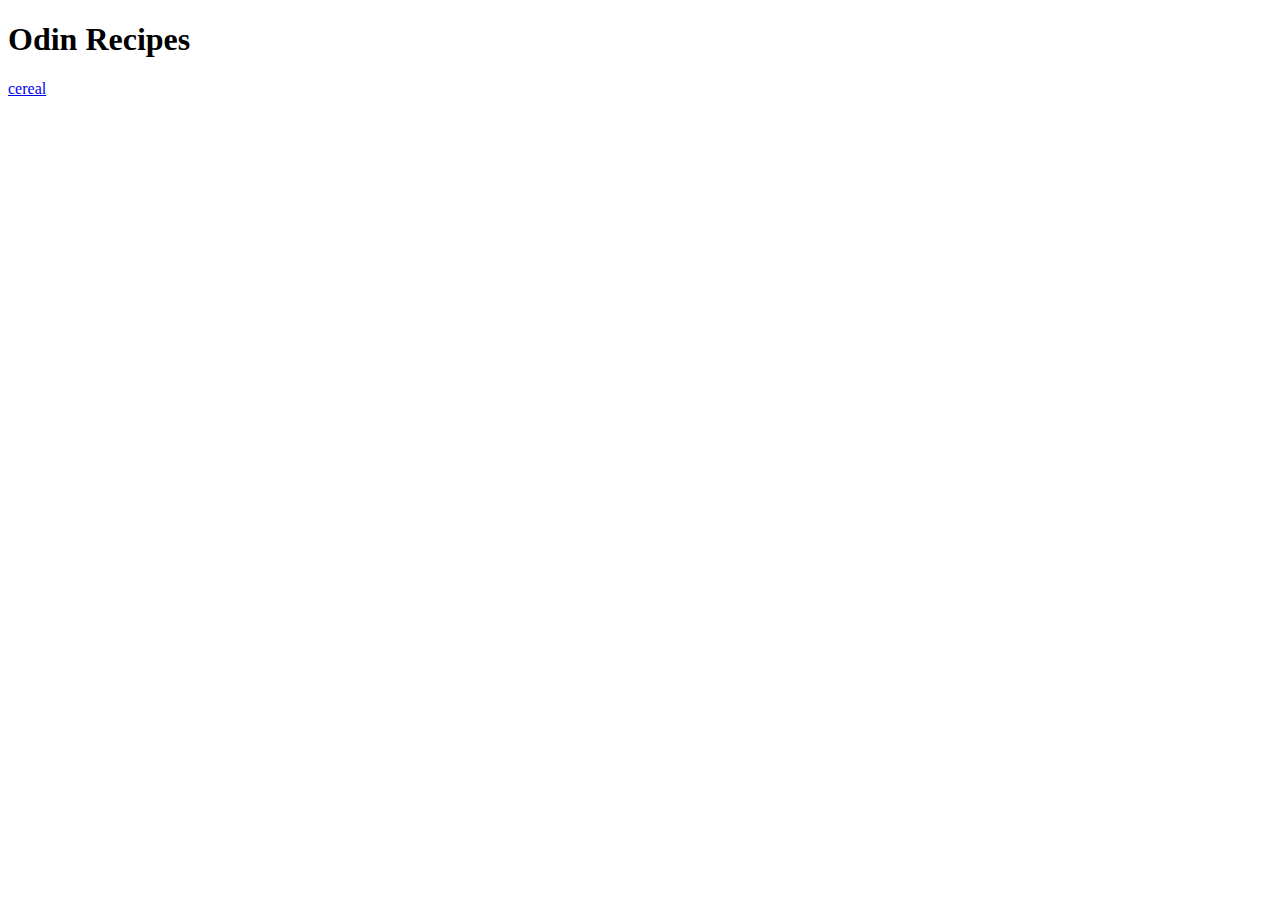
==== index.html @ 9c9a3b06 "Add homepage and first recipe" ====
<!DOCTYPE html>
<html lang="en">
    <head>
        <meta charset="UTF-8">
        <title>Odin Recipes</title>
    </head>

    <body>
        <h1>Odin Recipes</h1>
            <a href="cereal.html">cereal</a>
    </body>
</html>
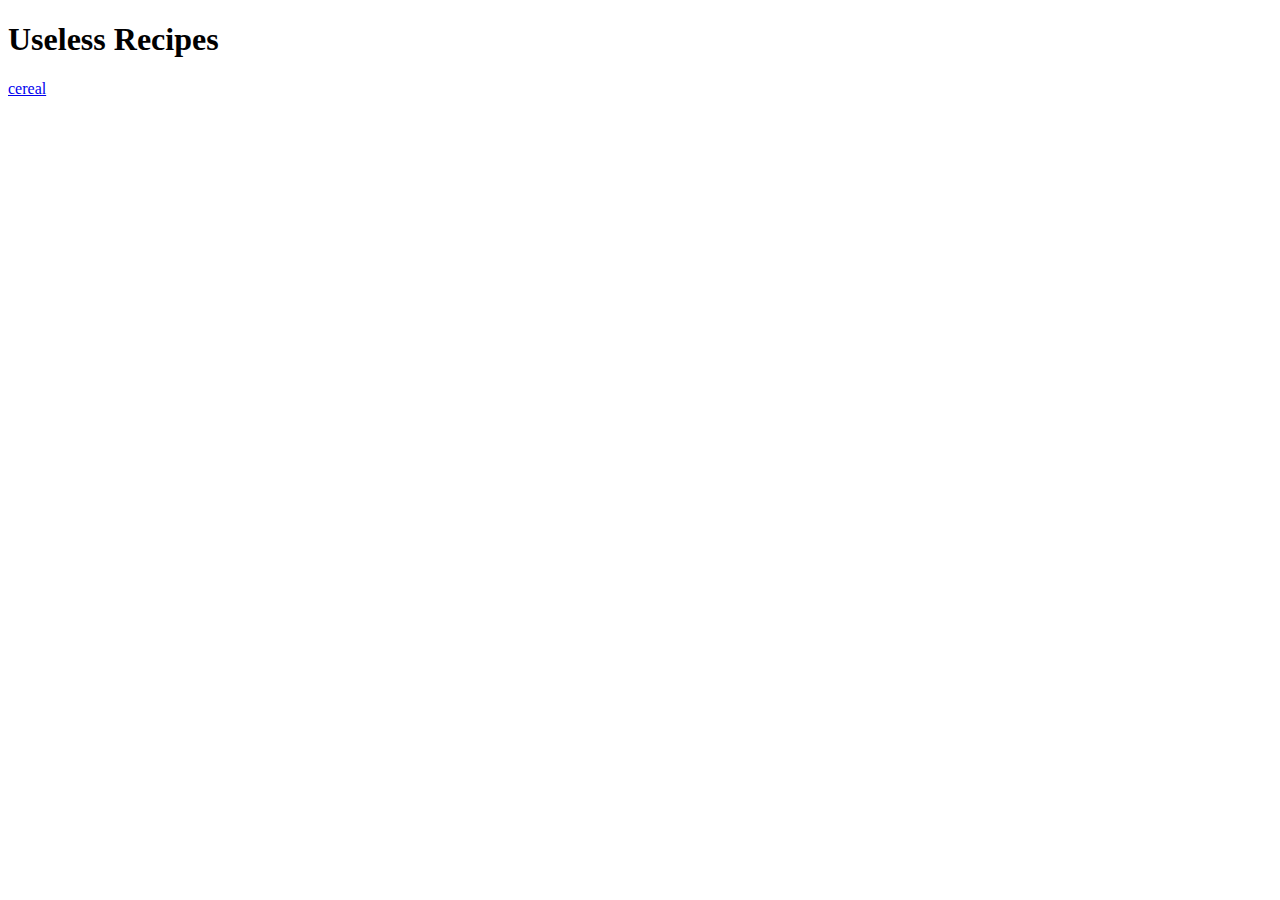
==== commit e2d5a6f7: "Change heading to useless recipes" ====
--- a/index.html
+++ b/index.html
@@ -6,7 +6,7 @@
     </head>
 
     <body>
-        <h1>Odin Recipes</h1>
-            <a href="cereal.html">cereal</a>
+        <h1>Useless Recipes</h1>
+            <a href="./recipes/cereal.html">cereal</a>
     </body>
 </html>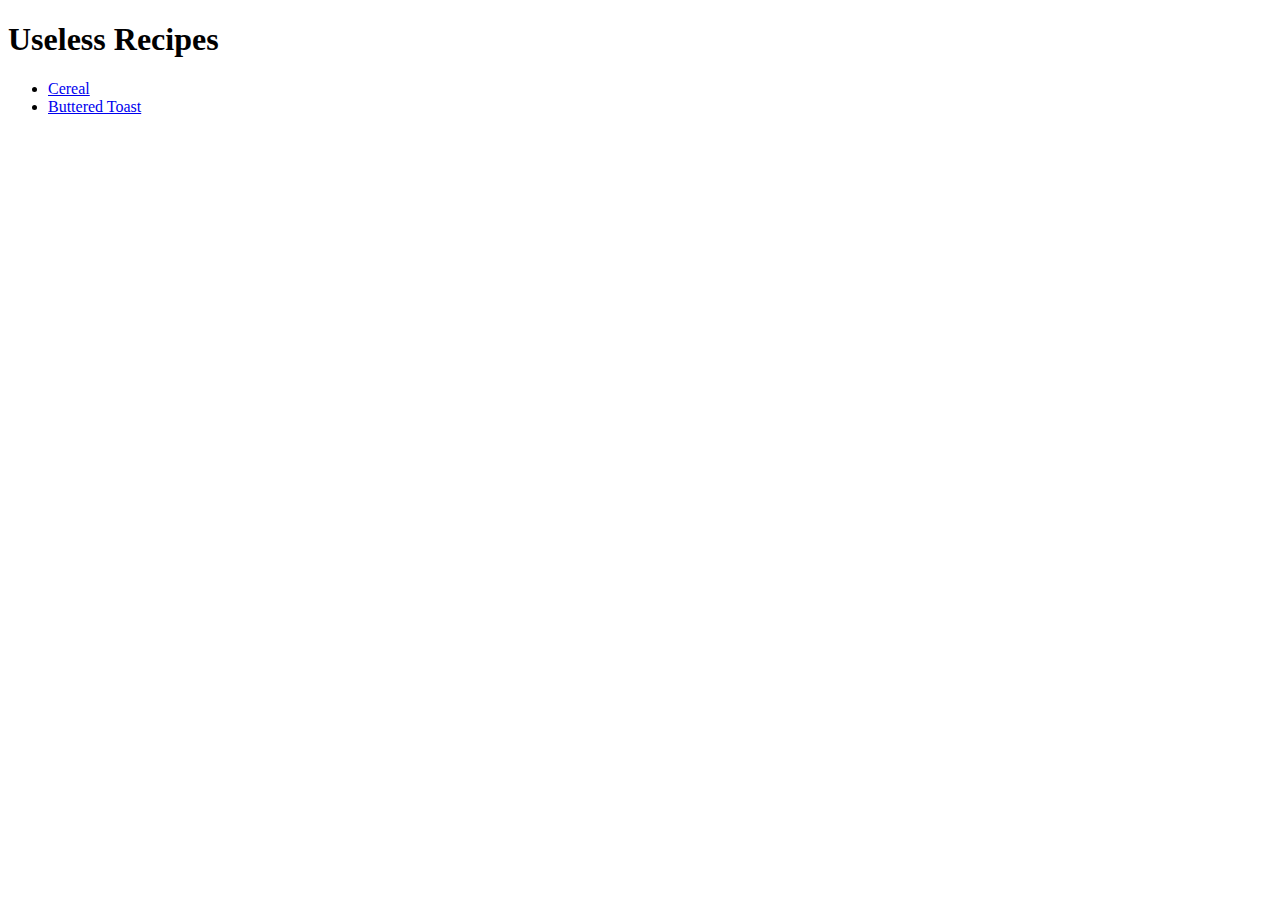
==== commit fb3ce660: "Add toast recipe to index" ====
--- a/index.html
+++ b/index.html
@@ -7,6 +7,9 @@
 
     <body>
         <h1>Useless Recipes</h1>
-            <a href="./recipes/cereal.html">cereal</a>
+            <ul>
+            <li><a href="./recipes/cereal.html">Cereal</a></li>
+            <li><a href="./recipes/toast.html">Buttered Toast</a></li>
+            </ul>
     </body>
 </html>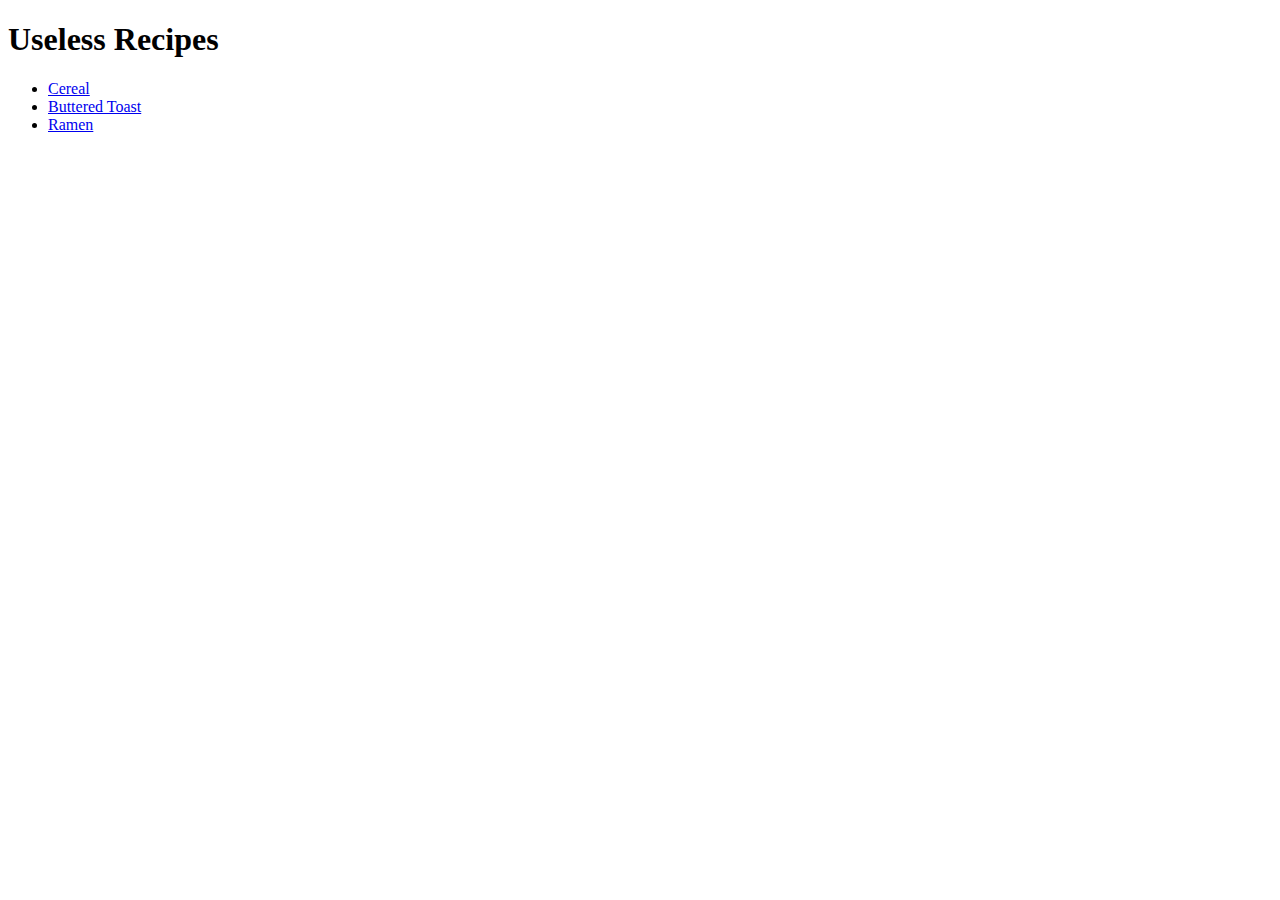
==== commit ce0222d2: "Add ramen link to homepage" ====
--- a/index.html
+++ b/index.html
@@ -10,6 +10,7 @@
             <ul>
             <li><a href="./recipes/cereal.html">Cereal</a></li>
             <li><a href="./recipes/toast.html">Buttered Toast</a></li>
+            <li><a href="./recipes/ramen.html">Ramen</a> </li>
             </ul>
     </body>
 </html>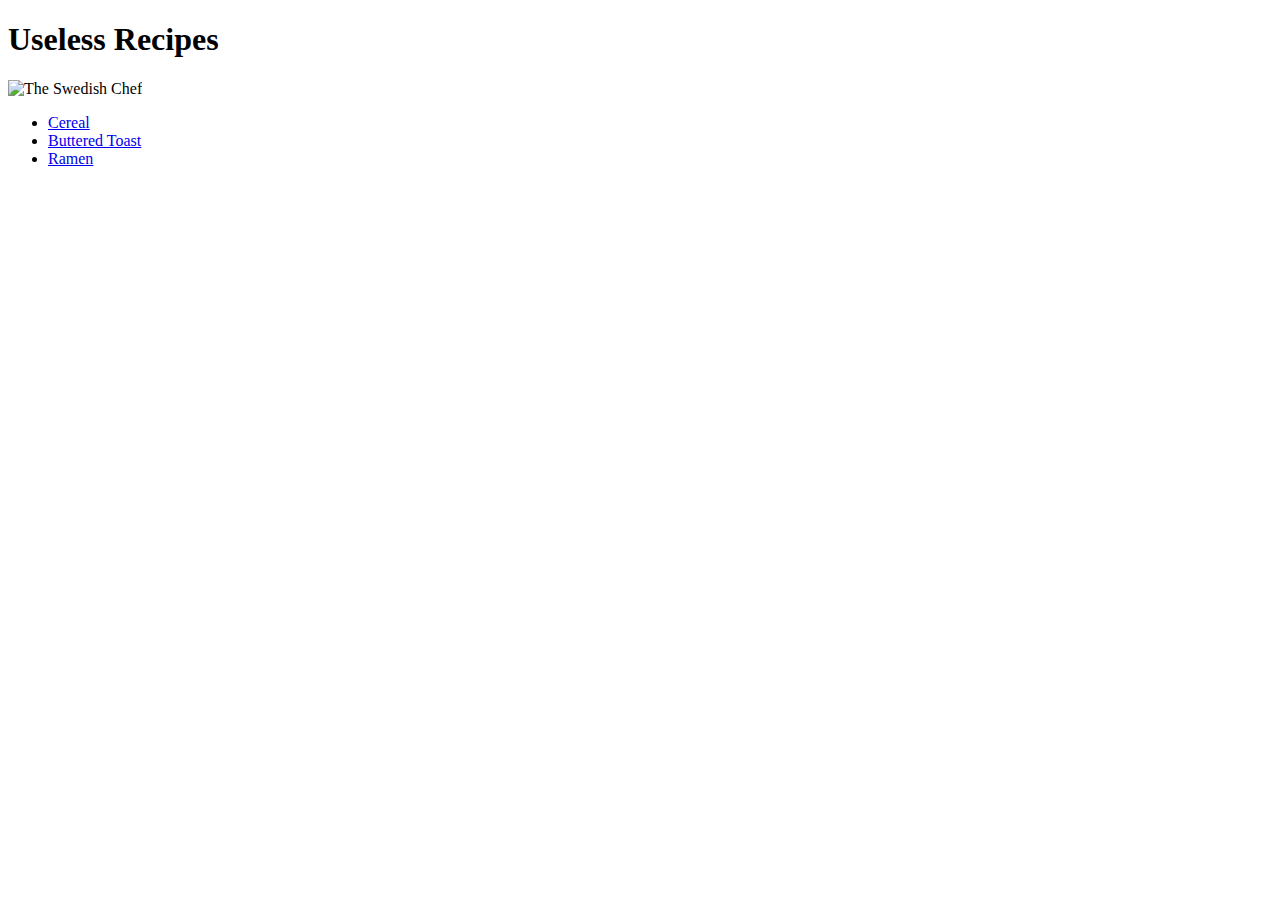
==== commit 6dea9bed: "Add gif to homepage" ====
--- a/index.html
+++ b/index.html
@@ -7,6 +7,8 @@
 
     <body>
         <h1>Useless Recipes</h1>
+            <img src="./recipes/img/swedish-chef.gif" alt="The Swedish Chef">
+
             <ul>
             <li><a href="./recipes/cereal.html">Cereal</a></li>
             <li><a href="./recipes/toast.html">Buttered Toast</a></li>
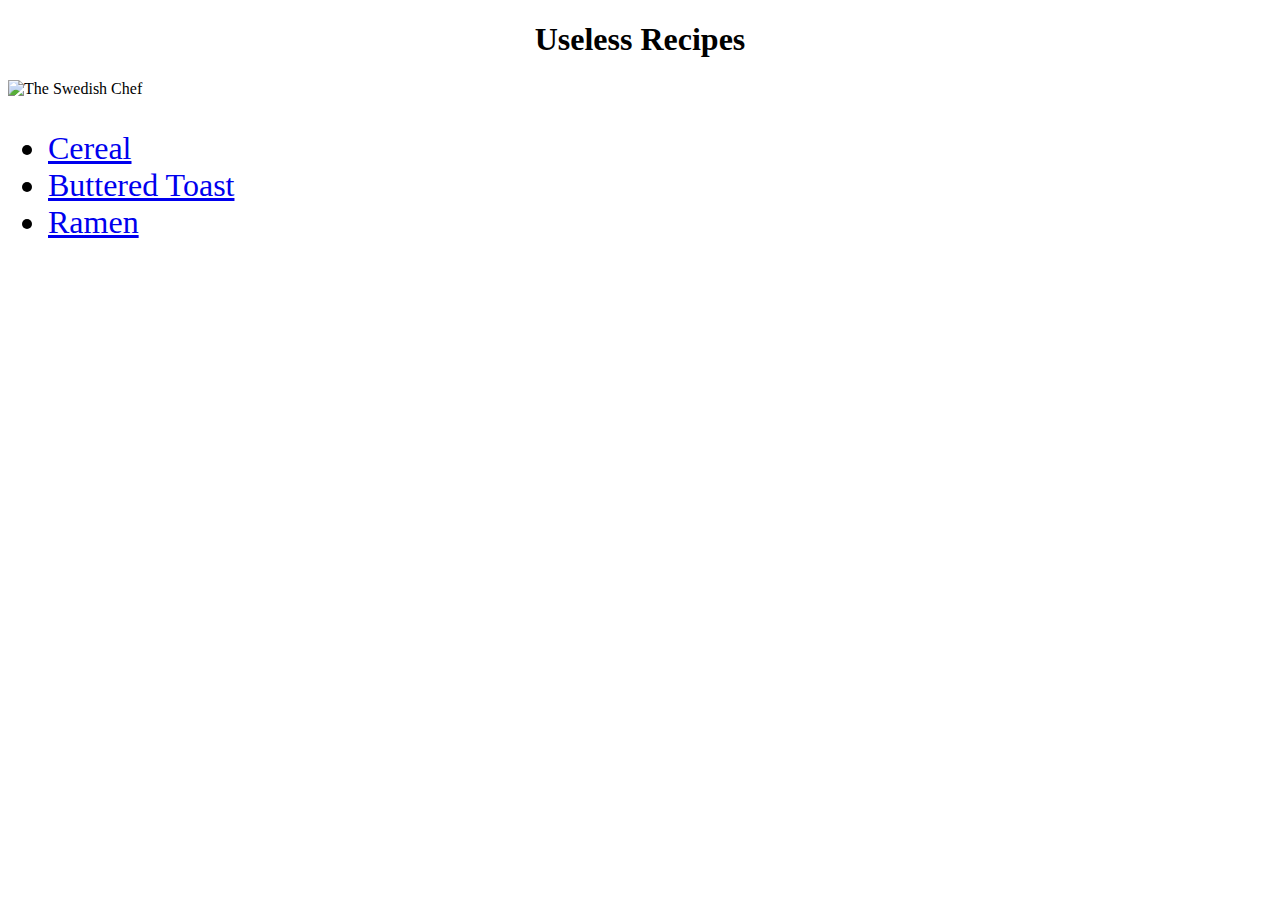
==== commit 9d1b9aa7: "Center heading and gif on homepage" ====
--- a/index.html
+++ b/index.html
@@ -3,13 +3,14 @@
     <head>
         <meta charset="UTF-8">
         <title>Odin Recipes</title>
+        <link rel="stylesheet" href="./style.css">
     </head>
 
     <body>
-        <h1>Useless Recipes</h1>
-            <img src="./recipes/img/swedish-chef.gif" alt="The Swedish Chef">
+        <h1 class="index">Useless Recipes</h1>
+            <img class="center" src="./recipes/img/swedish-chef.gif" alt="The Swedish Chef">
 
-            <ul>
+            <ul class="center">
             <li><a href="./recipes/cereal.html">Cereal</a></li>
             <li><a href="./recipes/toast.html">Buttered Toast</a></li>
             <li><a href="./recipes/ramen.html">Ramen</a> </li>
--- a/style.css
+++ b/style.css
@@ -0,0 +1,12 @@
+.index {
+    text-align: center;
+}
+
+img.center {
+    display:block;
+    margin: auto;
+}
+
+ul.center {
+    font-size: 32px;
+}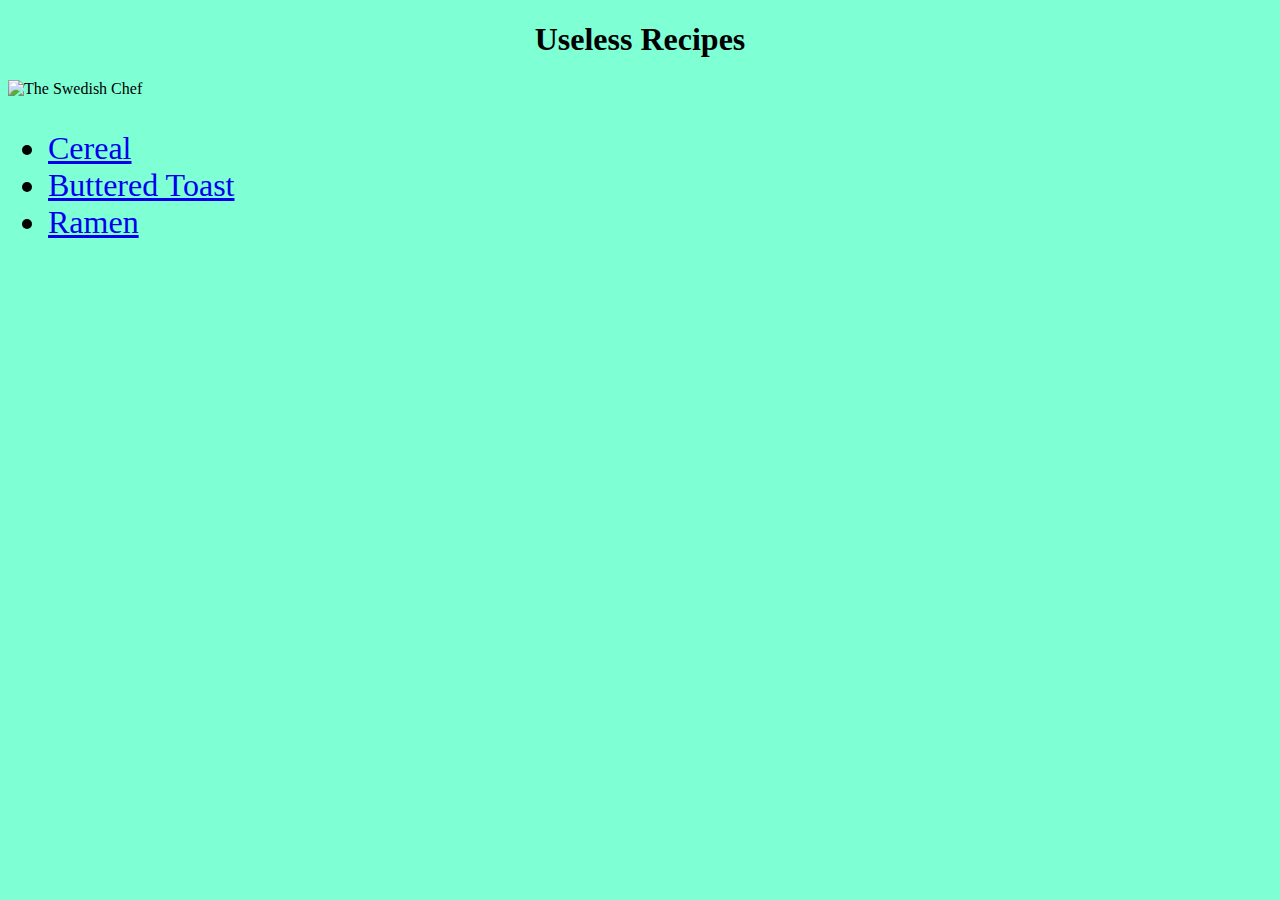
==== commit c3d4b1b1: "Center all titles" ====
--- a/index.html
+++ b/index.html
@@ -7,7 +7,7 @@
     </head>
 
     <body>
-        <h1 class="index">Useless Recipes</h1>
+        <h1 class="title">Useless Recipes</h1>
             <img class="center" src="./recipes/img/swedish-chef.gif" alt="The Swedish Chef">
 
             <ul class="center">
--- a/style.css
+++ b/style.css
@@ -1,12 +1,21 @@
-.index {
+.title {
     text-align: center;
 }
 
-img.center {
+img {
     display:block;
     margin: auto;
 }
 
 ul.center {
     font-size: 32px;
+}
+
+html {
+    background-color: aquamarine;
+}
+
+img.recipe {
+    height: auto;
+    width: 700px;
 }